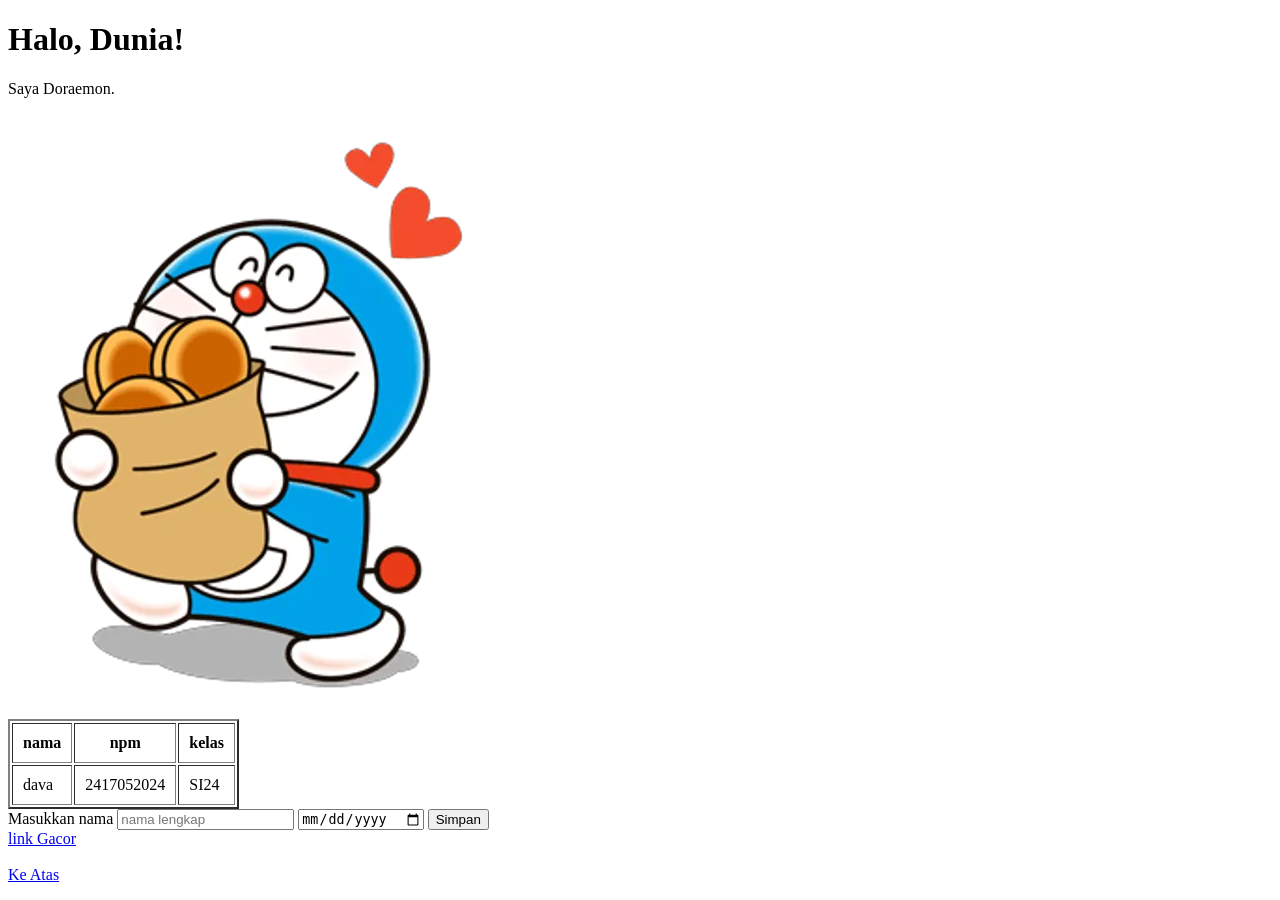
==== index.html @ 2b7e24e1 "pertemuan2" ====
<!DOCTYPE html>
<html>
<head>
    <title>Halaman Pertama</title>
</head>
<body>
    <h1>Halo, Dunia!</h1>
    <p>Saya Doraemon.</p>
    <img src="doraemon-and-dorayakis.webp" alt="doraemon">

    <table border="2" cellpadding="10">
        <tr>
            <th>nama</th>
            <th>npm</th>
            <th>kelas</th>
        </tr>
        <tr>
            <td>dava</td>
            <td>2417052024</td>
            <td>SI24</td>
        </tr>
    </table>
    <form action="#">
        <label for="nama">Masukkan nama</label>
        <input type="text" placeholder="nama lengkap">
        <input type="date" placeholder="nama lengkap">
        <button type="submit">Simpan</button>
    </form>

    <a href="chatgpt.com">link Gacor</a>
    <br>
    <br>
    <a href="#top">Ke Atas</a>
</body>
</html>
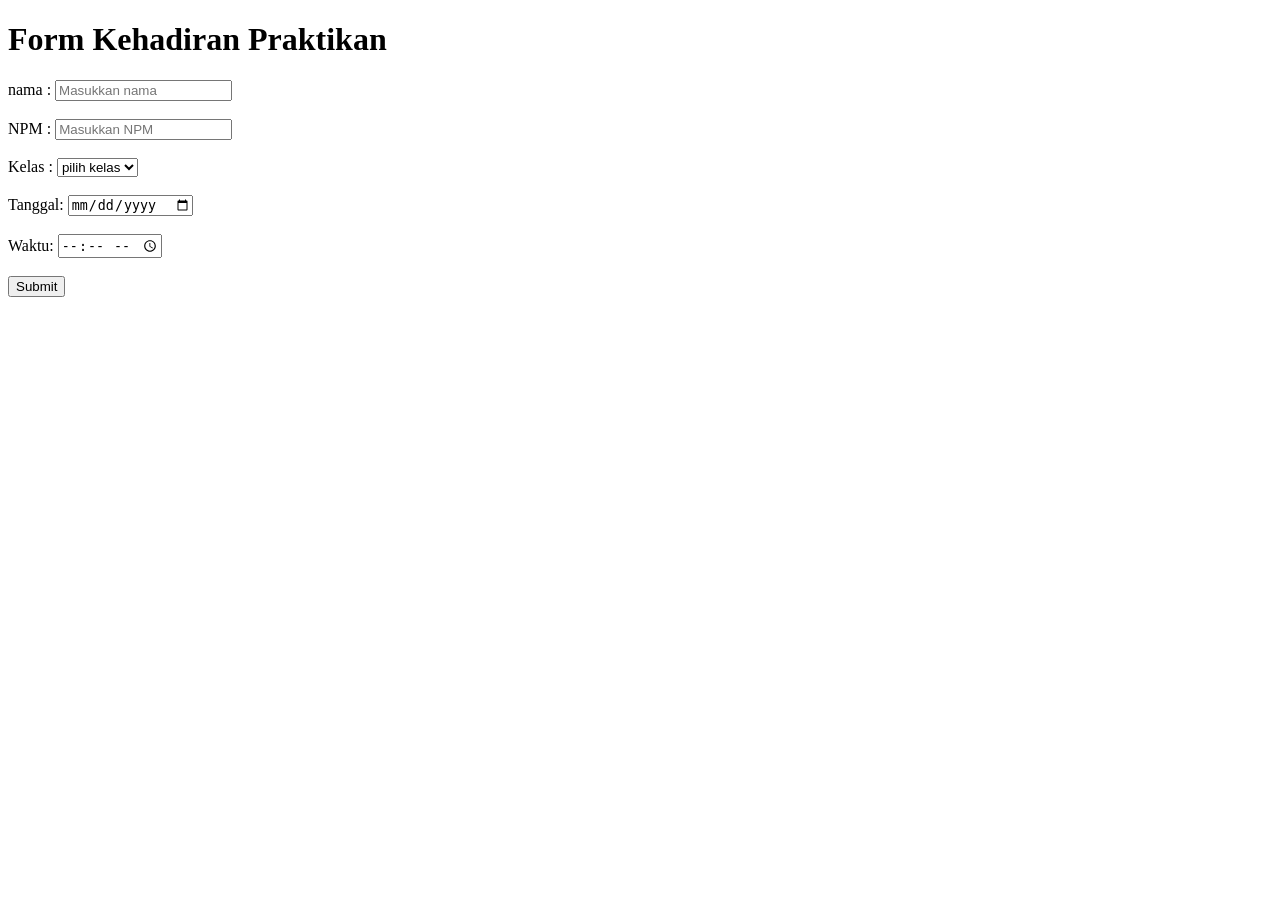
==== commit 281e01de: "Add files via upload" ====
--- a/index.html
+++ b/index.html
@@ -1,35 +1,39 @@
-<!DOCTYPE html>
-<html>
-<head>
-    <title>Halaman Pertama</title>
-</head>
-<body>
-    <h1>Halo, Dunia!</h1>
-    <p>Saya Doraemon.</p>
-    <img src="doraemon-and-dorayakis.webp" alt="doraemon">
-
-    <table border="2" cellpadding="10">
-        <tr>
-            <th>nama</th>
-            <th>npm</th>
-            <th>kelas</th>
-        </tr>
-        <tr>
-            <td>dava</td>
-            <td>2417052024</td>
-            <td>SI24</td>
-        </tr>
-    </table>
-    <form action="#">
-        <label for="nama">Masukkan nama</label>
-        <input type="text" placeholder="nama lengkap">
-        <input type="date" placeholder="nama lengkap">
-        <button type="submit">Simpan</button>
-    </form>
-
-    <a href="chatgpt.com">link Gacor</a>
-    <br>
-    <br>
-    <a href="#top">Ke Atas</a>
-</body>
+<!DOCTYPE html>
+<html lang="en">
+<head>
+    <meta charset="UTF-8">
+    <meta name="viewport" content="width=device-width, initial-scale=1.0">
+    <title>Document</title>
+</head>
+<body>
+    <h1> Form Kehadiran Praktikan</h1>
+
+    <form>
+        <label >nama : </label>
+        <input type="text" placeholder="Masukkan nama">
+        <br>
+        <br>
+        <label> NPM :</label>
+        <input type="number" placeholder="Masukkan NPM">
+        <br>
+        <br>
+        <label>Kelas :</label>
+        <select>
+            <option selected disabled hidden> pilih kelas</option>
+            <option> SI </option>
+            <option> Ilkom </option>
+        </select>
+        <br>
+        <br>
+        <label> Tanggal: </label>
+        <input type="date">
+        <br>
+        <br>
+        <label> Waktu: </label>
+        <input type="time">
+        <br>
+        <br>
+        <button>Submit</button>
+    </form>
+</body>
 </html>
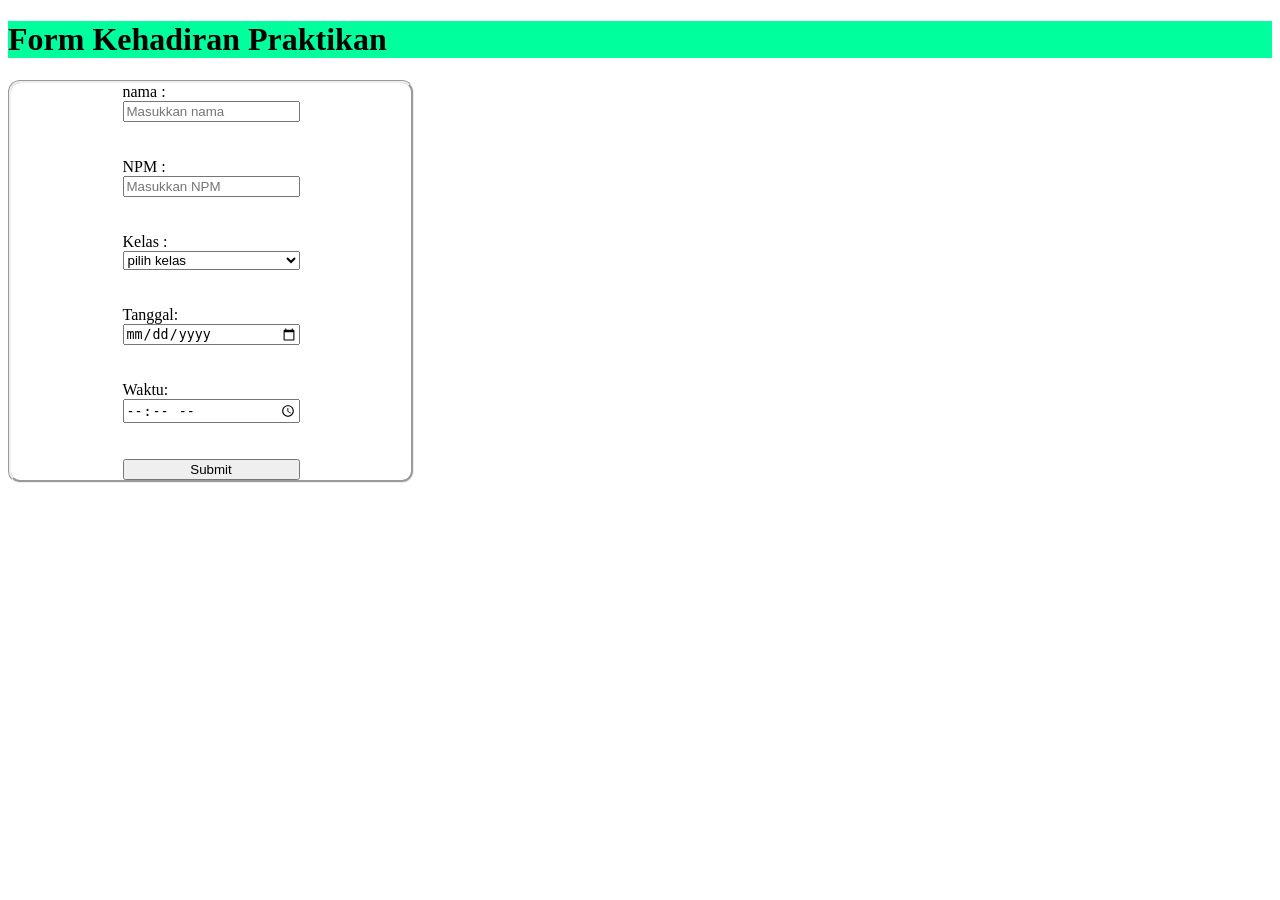
==== commit a73122c5: "Add files via upload pertemuan4" ====
--- a/index.html
+++ b/index.html
@@ -4,11 +4,13 @@
     <meta charset="UTF-8">
     <meta name="viewport" content="width=device-width, initial-scale=1.0">
     <title>Document</title>
+    <link rel="stylesheet" href="style.css">
+    
 </head>
 <body>
-    <h1> Form Kehadiran Praktikan</h1>
+    <h1 id="main"> Form Kehadiran Praktikan</h1>
 
-    <form>
+    <form id="formulir">
         <label >nama : </label>
         <input type="text" placeholder="Masukkan nama">
         <br>
--- a/style.css
+++ b/style.css
@@ -0,0 +1,12 @@
+#main{ background-color: rgb(0, 255, 157); }
+h1 { color: rgb(0, 0, 0); }
+
+body{background-image: url(beautiful.jpg);}
+
+#formulir{border-style:groove;
+          display: grid;
+          justify-content: center;
+          align-items: center;
+          border-radius: 12px; 
+          width: 400px;
+}
